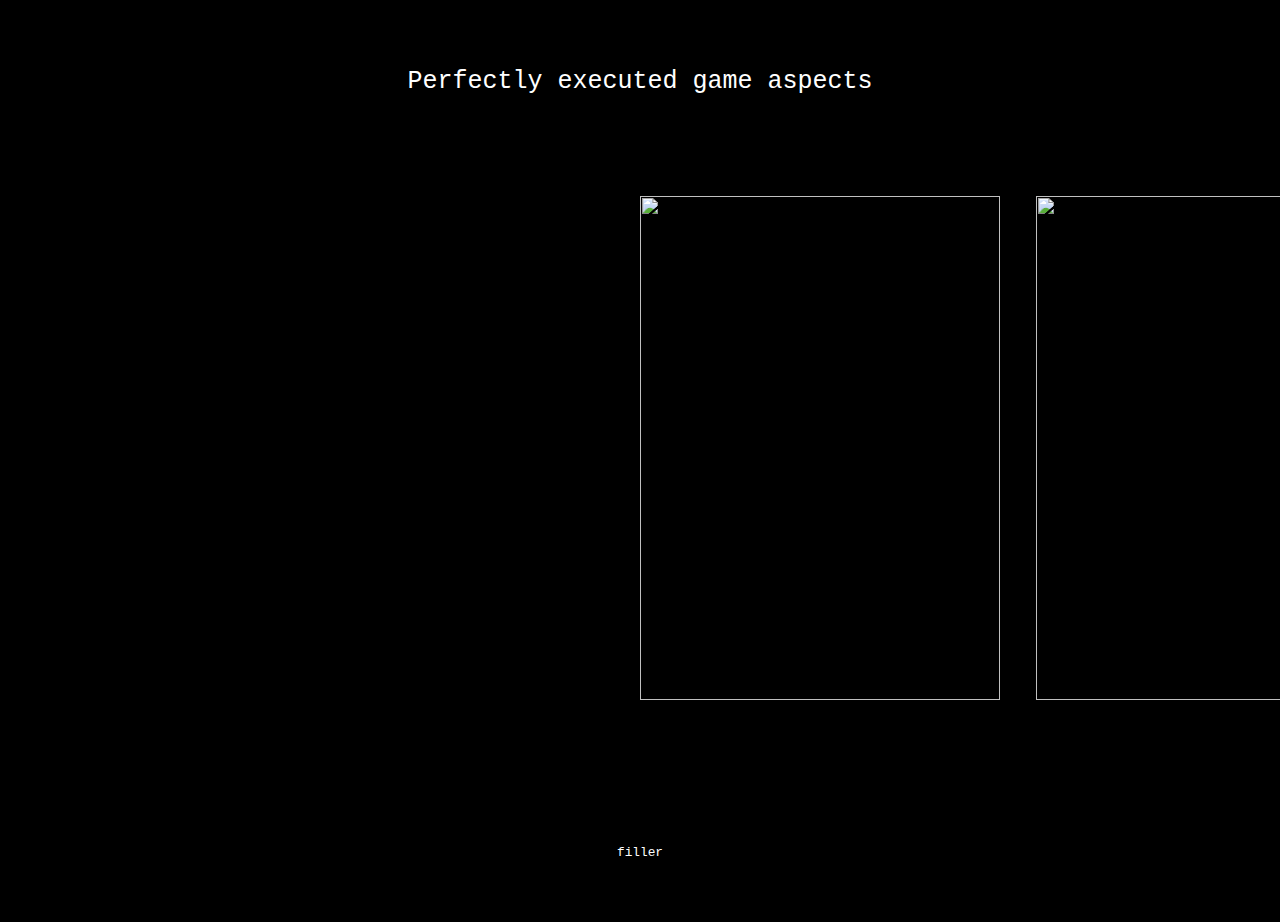
==== html/index.html @ da59c6bf "Web Authoring Personal Project Initial Commit" ====
<!DOCTYPE html>

<html>
    <head lang ="eng">
        <title>Perfectly executed game components</title>
        <link rel="stylesheet" href="../style/myFavStyle.css">
        <script src="../script/myFavScript.js"></script>
        <meta name ="author" content ="widger">
        <meta name ="charset" content="ASCII">
        <meta name = "keywords" content="HTML,CSS,Gaming,Website">
    </head>

    <body>
        
        <div>
            <a id="Title">Perfectly executed game aspects</a>
        </div>

        <div id="image-track" data-mouse-down-at="0" data-prev-percentage="0">
            <a href="#" class="image-link"><img class="image" src="../images+Inspiration/disco/disco1.jpg" draggable="false" data-name="Disco Elysium"/></a>
            <a href="hollow.html" class="image-link"><img class="image" src="../images+Inspiration/hk/hollow2.png" draggable="false" data-name="Hollow Knight"/></a>
            <a href="eldenRing.html" class="image-link"><img class="image" src="../images+Inspiration/EldenRing/godrick2.jpg" draggable="false" data-name="Elden Ring"/></a>
            <a href="#" class="image-link"><img class="image" src="../images+Inspiration/n++/n++2.jpg" draggable="false" data-name="N++"/></a>
            <a href="#" class="image-link"><img class="image" src="../images+Inspiration/ftl/ftl3.jpg" draggable="false" data-name="FTL: Faster Than Light"/></a>
            <a href="hyper.html" class="image-link"><img class="image" src="../images+Inspiration/hyper/hyper1.jpg" draggable="false" data-name="Hyper Light Drifter"/></a>           
        </div>

        <div>
            <a id="imageName"></a>
            <a id="gameAspect">filler</a>
        </div>

    </body>

</html>
---- style/myFavStyle.css ----
body{
    overflow: hidden; /* hide scroll bar*/
    height: 100vh;
    width: 100vw;
    background-color: black;
    margin:0rem;  
}

.image {
    width: 40vmin;
    height: 56vmin;
    object-fit: cover;
    object-position: center;
    user-select: none;
    transition: transform 0.3s ease;
}

.image-link{
    text-decoration: none;
    color: inherit;
}

.image-link:hover .image{
    transform: scale(1.1);
}

#image-track {
    display: flex;
    gap: 4vmin;
    position: absolute;
    left: 50%;
    top: 50%;
    transform: translate(0%, -50%);
}

#Title {
    color: white;
    top:37px;
    font-size:25px;
    font-family: 'Courier New', Courier, monospace ;
    line-height:20px;
    display:flex;
    justify-content: center;
    align-items:center;
    text-align: center;
    margin-left: 22px;
    margin-right: 22px;
    margin-top: 22px;
    padding-top: 50px;
    user-select: none;  
}

#imageName{
    color: white;
    font-size: 2vmax;
    font-family: 'Courier New', Courier, monospace;
    line-height: 20px;
    display: flex;
    justify-content: center;
    align-items: center;
    text-align: center;
    margin-left: auto;
    margin-right: auto;
    left: 0;
    right: 0;
    position: absolute;
    bottom: 75px;
    transition: transform 0.5s ease-in-out; /* animation */
    transform-origin: bottom;
    user-select: none;
}

#gameAspect{
    color: white;
    font-size: 1vmax;
    font-family: 'Courier New', Courier, monospace;
    justify-content: center;
    align-items: center;
    text-align: center;
    margin-left: auto;
    margin-right: auto;
    left: 0;
    right: 0;
    position: absolute;
    bottom: 40px;
    transition: transform 0.5s ease-in-out; /* animation */
    transform-origin: bottom;
    user-select: none;

}
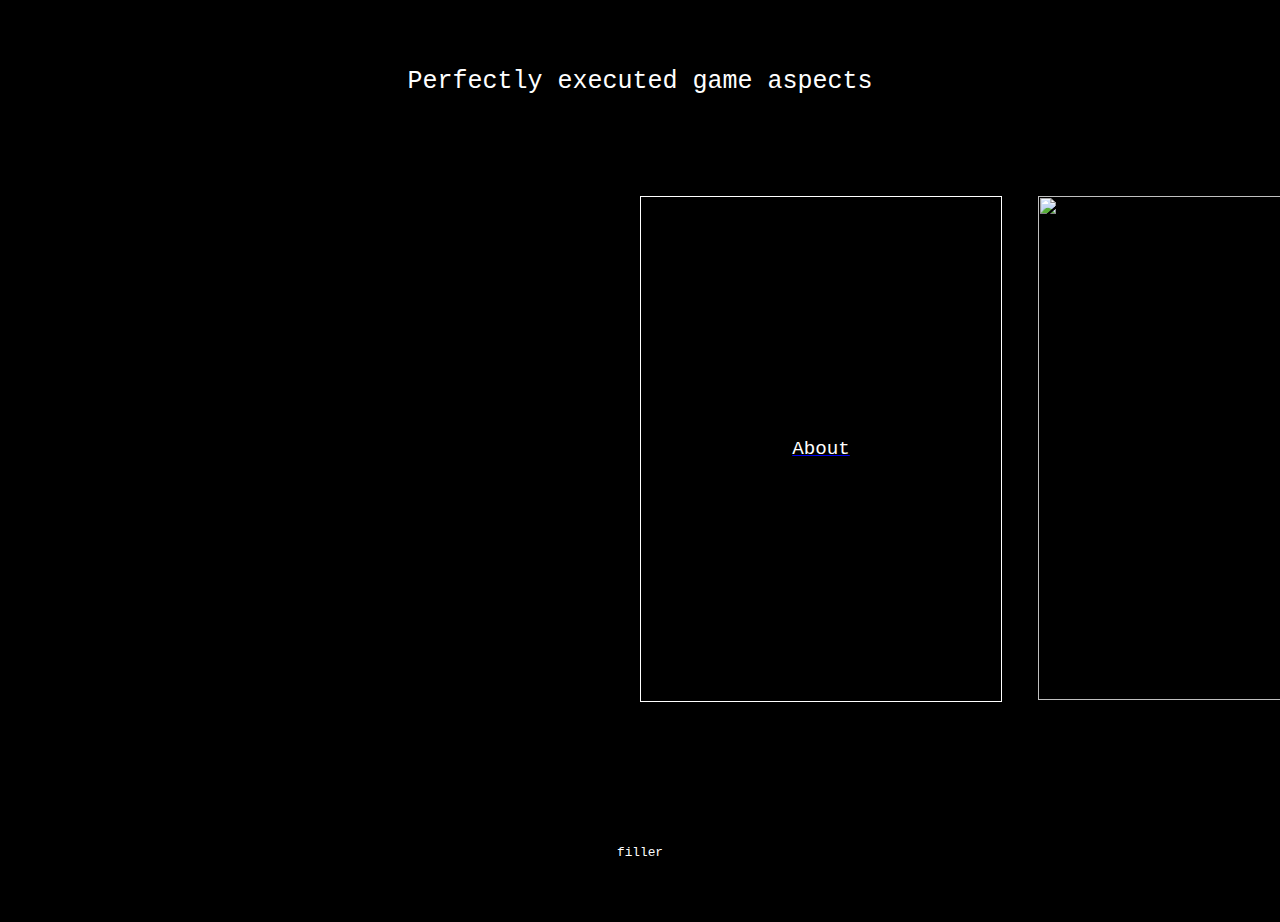
==== commit f7ffbac6: "Web Authoring 6th Commit" ====
--- a/html/index.html
+++ b/html/index.html
@@ -1,35 +1,57 @@
 <!DOCTYPE html>
 
 <html>
-    <head lang ="eng">
-        <title>Perfectly executed game components</title>
-        <link rel="stylesheet" href="../style/myFavStyle.css">
-        <script src="../script/myFavScript.js"></script>
-        <meta name ="author" content ="widger">
-        <meta name ="charset" content="ASCII">
-        <meta name = "keywords" content="HTML,CSS,Gaming,Website">
-    </head>
+  <head lang="eng">
+    <title>Perfectly executed game components</title>
+    <link rel="stylesheet" href="../style/myFavStyle.css" />
+    <script src="../script/myFavScript.js"></script>
+    <meta name="author" content="widger" />
+    <meta name="charset" content="ASCII" />
+    <meta name="keywords" content="HTML,CSS,Gaming,Website" />
+  </head>
 
-    <body>
-        
-        <div>
-            <a id="Title">Perfectly executed game aspects</a>
+  <body>
+    <div>
+      <a id="Title">Perfectly executed game aspects</a>
+    </div>
+
+    <div id="image-track" data-mouse-down-at="0" data-prev-percentage="0">
+      <a href="about.html">
+        <div class="box">
+          <p class="trackWords">About</p>
         </div>
+      </a>
+      <a href="hollow.html" class="image-link"
+        ><img
+          class="image"
+          src="../images_inspiration//hk/hollow2.png"
+          draggable="false"
+          data-name="Hollow Knight"
+      /></a>
+      <a href="eldenRing.html" class="image-link"
+        ><img
+          class="image"
+          src="../images_inspiration//EldenRing/godrick2.jpg"
+          draggable="false"
+          data-name="Elden Ring"
+      /></a>
+      <a href="hyper.html" class="image-link"
+        ><img
+          class="image"
+          src="../images_inspiration//hyper/hyper1.jpg"
+          draggable="false"
+          data-name="Hyper Light Drifter"
+      /></a>
+      <a href="inspiration.html">
+        <div class="box">
+          <p class="trackWords">Inspirations</p>
+        </div>
+      </a>
+    </div>
 
-        <div id="image-track" data-mouse-down-at="0" data-prev-percentage="0">
-            <a href="#" class="image-link"><img class="image" src="../images+Inspiration/disco/disco1.jpg" draggable="false" data-name="Disco Elysium"/></a>
-            <a href="hollow.html" class="image-link"><img class="image" src="../images+Inspiration/hk/hollow2.png" draggable="false" data-name="Hollow Knight"/></a>
-            <a href="eldenRing.html" class="image-link"><img class="image" src="../images+Inspiration/EldenRing/godrick2.jpg" draggable="false" data-name="Elden Ring"/></a>
-            <a href="#" class="image-link"><img class="image" src="../images+Inspiration/n++/n++2.jpg" draggable="false" data-name="N++"/></a>
-            <a href="#" class="image-link"><img class="image" src="../images+Inspiration/ftl/ftl3.jpg" draggable="false" data-name="FTL: Faster Than Light"/></a>
-            <a href="hyper.html" class="image-link"><img class="image" src="../images+Inspiration/hyper/hyper1.jpg" draggable="false" data-name="Hyper Light Drifter"/></a>           
-        </div>
-
-        <div>
-            <a id="imageName"></a>
-            <a id="gameAspect">filler</a>
-        </div>
-
-    </body>
-
-</html>  +    <div>
+      <a id="imageName"></a>
+      <a id="gameAspect">filler</a>
+    </div>
+  </body>
+</html>
--- a/style/myFavStyle.css
+++ b/style/myFavStyle.css
@@ -15,12 +15,31 @@
     transition: transform 0.3s ease;
 }
 
+.box{
+    border: .1vmax;
+    border-style: solid;
+    color: white;
+    width: 40vmin;
+    height: 56vmin;
+    display: flex;
+    justify-content: center;
+    align-items: center;
+    transition: transform 0.3s ease;
+}
+
+.trackWords{
+    color: white;
+    user-select: none;
+    font-size: 1.5vmax;
+    font-family: 'Courier New', Courier, monospace;
+}
+
 .image-link{
     text-decoration: none;
     color: inherit;
 }
 
-.image-link:hover .image{
+.image-link:hover .image, .box:hover{
     transform: scale(1.1);
 }
 
@@ -41,11 +60,7 @@
     line-height:20px;
     display:flex;
     justify-content: center;
-    align-items:center;
-    text-align: center;
-    margin-left: 22px;
-    margin-right: 22px;
-    margin-top: 22px;
+    margin: 22px;
     padding-top: 50px;
     user-select: none;  
 }
@@ -55,8 +70,6 @@
     font-size: 2vmax;
     font-family: 'Courier New', Courier, monospace;
     line-height: 20px;
-    display: flex;
-    justify-content: center;
     align-items: center;
     text-align: center;
     margin-left: auto;
@@ -74,8 +87,6 @@
     color: white;
     font-size: 1vmax;
     font-family: 'Courier New', Courier, monospace;
-    justify-content: center;
-    align-items: center;
     text-align: center;
     margin-left: auto;
     margin-right: auto;
@@ -89,3 +100,4 @@
 
 }
 
+
